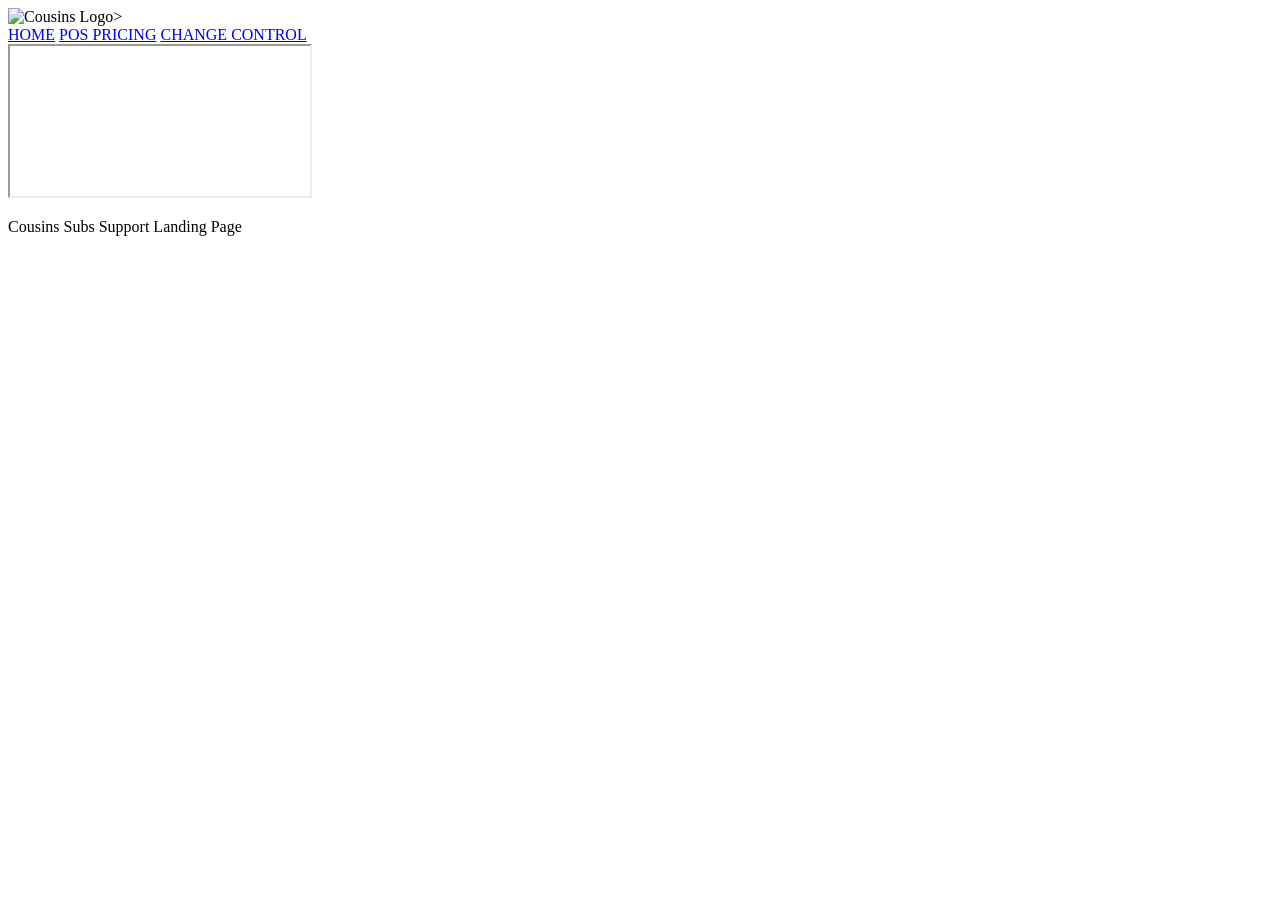
==== change_control.html @ cde7ce39 "Add files via upload" ====
<!DOCTYPE html>
<html lang="en">
<head>
  <meta charset="UTF-8">
  <meta name="viewport" content="width=device-width, initial-scale=1.0">
  <meta name="robots" content="noindex, nofollow">
  <title>Cousins Help - Change Control</title>
  
  <!-- External Stylesheet -->
  <link rel="stylesheet" href="css/styles.css">
</head>
<body>

  <header>
    <div class="logo"><img src="images/CousinsSubsLogo.png" alt="Cousins Logo">></div>
    <nav>
      <a href="supportindex.html">HOME</a>
      <a href="pos_pricing.html">POS PRICING</a>
      <a href="change_control.html" class="active">CHANGE CONTROL</a>
    </nav>
  </header>

  <main class="container iframe-container">
    <iframe 
      src="https://forms.cloud.microsoft/Pages/ResponsePage.aspx?id=myhdTQTsMU2SShLW0glrqjECv9ZNSNtLqHeFQsqNBsRUQlNYSFlSSkxJTU1QUjBMTVJFMjRRWjZGMi4u&amp;embed=true" 
      title="IT Change Control Request"
      allowfullscreen>
    </iframe>
  </main>

  <footer>
    <p>Cousins Subs Support Landing Page</p>
  </footer>

</body>
</html>
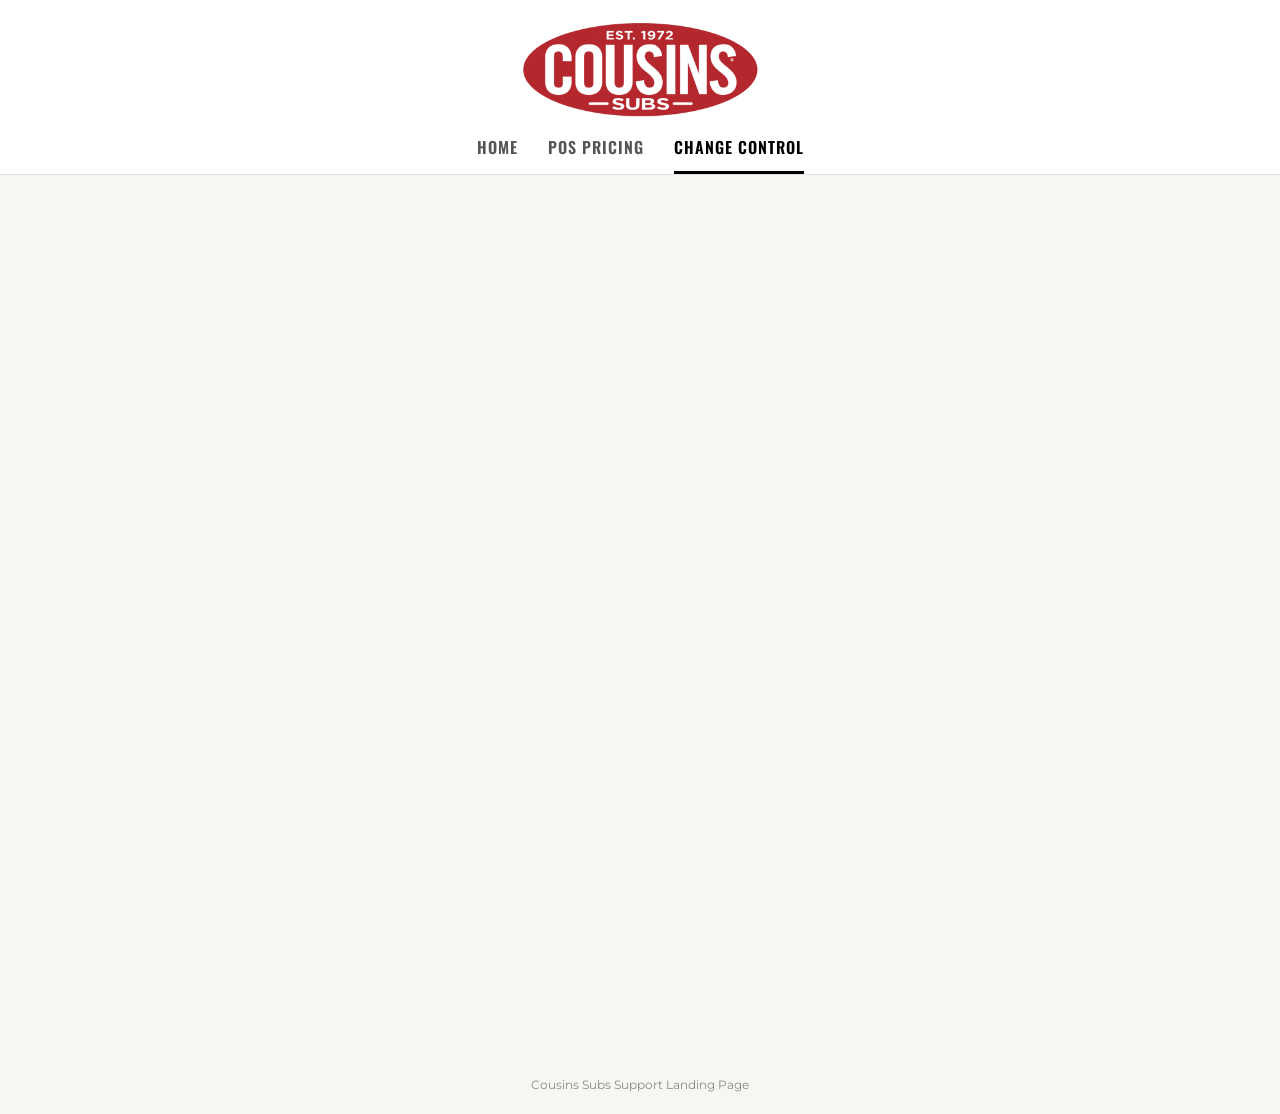
==== commit cb2461ac: "Update change_control.html" ====
--- a/change_control.html
+++ b/change_control.html
@@ -8,13 +8,15 @@
   
   <!-- External Stylesheet -->
   <link rel="stylesheet" href="css/styles.css">
+	<link rel="icon" type="image/x-icon" href="images/CousinsSubsLogo.png">
 </head>
 <body>
 
   <header>
-    <div class="logo"><img src="images/CousinsSubsLogo.png" alt="Cousins Logo">></div>
+    <div class="logo"><img src="images/CousinsSubsLogo.png" alt="Cousins Logo"></div>
+    
     <nav>
-      <a href="supportindex.html">HOME</a>
+      <a href="index.html">HOME</a>
       <a href="pos_pricing.html">POS PRICING</a>
       <a href="change_control.html" class="active">CHANGE CONTROL</a>
     </nav>
@@ -33,4 +35,4 @@
   </footer>
 
 </body>
-</html>+</html>
--- a/css/styles.css
+++ b/css/styles.css
@@ -0,0 +1,238 @@
+/* Import Oswald for tall, condensed headings and Montserrat for body text */
+@import url('https://fonts.googleapis.com/css2?family=Montserrat:wght@400;500;600&family=Oswald:wght@600;700&display=swap');
+
+:root {
+  --primary-red: #A81C24;
+  --text-color: #333333;
+  --bg-color: #f7f6f2;
+  --font-heading: 'Oswald', sans-serif;
+  --font-body: 'Montserrat', -apple-system, BlinkMacSystemFont, "Segoe UI", Roboto, sans-serif;
+}
+
+* {
+  box-sizing: border-box;
+  margin: 0;
+  padding: 0;
+}
+
+body {
+  font-family: var(--font-body);
+  background-color: var(--bg-color);
+  color: var(--text-color);
+  line-height: 1.6;
+  display: flex;
+  flex-direction: column;
+  align-items: center;
+  min-height: 100vh;
+}
+
+/* Header & Navigation */
+header {
+  width: 100%;
+  background: #ffffff;
+  border-bottom: 1px solid #e0e0e0;
+  display: flex;
+  flex-direction: column;
+  align-items: center;
+  padding: 20px 0 0 0;
+}
+
+.logo {
+  margin-bottom: 15px;
+}
+
+.logo img {
+  max-height: 100px;
+  width: auto;
+  display: block;
+}
+
+nav {
+  display: flex;
+  gap: 30px;
+}
+
+nav a {
+  font-family: var(--font-heading);
+  text-decoration: none;
+  color: #555;
+  font-weight: 600;
+  font-size: 16px;
+  letter-spacing: 1px;
+  padding-bottom: 10px;
+  text-transform: uppercase;
+  border-bottom: 3px solid transparent;
+  transition: all 0.2s ease;
+}
+
+nav a.active, nav a:hover {
+  color: #000;
+  border-bottom: 3px solid #000;
+}
+
+/* Main Container */
+.container {
+  max-width: 960px;
+  width: 90%;
+  margin: 40px auto;
+  text-align: center;
+}
+
+h1 {
+  font-family: var(--font-heading);
+  color: var(--primary-red);
+  font-size: 32px;
+  font-weight: 700;
+  letter-spacing: 1px;
+  margin-bottom: 10px;
+  text-transform: uppercase;
+}
+
+.subtitle {
+  font-size: 15px;
+  color: #555;
+  margin-bottom: 40px;
+}
+
+/* Support Cards Grid */
+.support-grid {
+  display: grid;
+  grid-template-columns: repeat(auto-fit, minmax(200px, 1fr));
+  gap: 20px;
+  margin-bottom: 50px;
+}
+
+.card {
+  background: #ffffff;
+  border: 1px solid #ddd;
+  border-radius: 4px;
+  padding: 20px 15px;
+  display: flex;
+  flex-direction: column;
+  align-items: center;
+  justify-content: center;
+  box-shadow: 0 2px 4px rgba(0,0,0,0.02);
+}
+
+.card-title-link {
+  text-decoration: none;
+  color: inherit;
+  width: 100%;
+  display: block;
+}
+
+.card-title {
+  font-family: var(--font-heading);
+  border: 1px solid #000;
+  padding: 6px 12px;
+  font-size: 15px;
+  font-weight: 600;
+  letter-spacing: 1px;
+  text-transform: uppercase;
+  margin-bottom: 15px;
+  width: 100%;
+  text-decoration: none;
+  color: #000;
+  display: block;
+  transition: background-color 0.2s ease;
+}
+
+.card-title-link:hover .card-title {
+  background-color: #f0f0f0;
+  cursor: pointer;
+}
+
+.card p, .card a {
+  font-size: 14px;
+  color: var(--primary-red);
+  font-weight: 600;
+  text-decoration: none;
+  word-break: break-word;
+}
+
+.card .text-dark {
+  color: #333;
+  margin-bottom: 5px;
+}
+
+/* External Resources Section */
+.resources-grid {
+  display: grid;
+  grid-template-columns: 1fr 1fr;
+  gap: 40px;
+  text-align: left;
+  margin-top: 30px;
+  padding: 0 20px;
+}
+
+.resource-column h2 {
+  font-family: var(--font-heading);
+  font-size: 20px;
+  color: #666;
+  margin-bottom: 15px;
+  text-align: center;
+  font-weight: 600;
+  text-transform: uppercase;
+  letter-spacing: 1px;
+}
+
+.resource-column ul {
+  list-style: none;
+}
+
+.resource-column li {
+  margin-bottom: 10px;
+  font-size: 14px;
+  color: #444;
+}
+
+.resource-column a {
+  color: var(--primary-red);
+  text-decoration: underline;
+  font-weight: 600;
+}
+
+.resource-column a:hover {
+  text-decoration: none;
+}
+
+
+/* Embedded Form / Iframe Layout Styling */
+.iframe-container {
+  display: flex;
+  flex-direction: column;
+  align-items: center;
+  width: 100%;
+  min-height: 60vh;
+}
+
+.iframe-container iframe {
+  width: 100%;
+  max-width: 800px;
+  height: 800px;
+  border: none;
+}
+
+/* Footer */
+footer {
+  margin-top: auto;
+  padding: 20px;
+  font-size: 12px;
+  color: #888;
+}
+
+/* Mobile Responsiveness */
+@media (max-width: 600px) {
+  .resources-grid {
+    grid-template-columns: 1fr;
+    text-align: center;
+  }
+  .support-grid {
+    grid-template-columns: 1fr;
+  }
+}
+
+.resource-column .vendor-name {
+  color: var(--primary-red);
+  font-weight: 600;
+}
